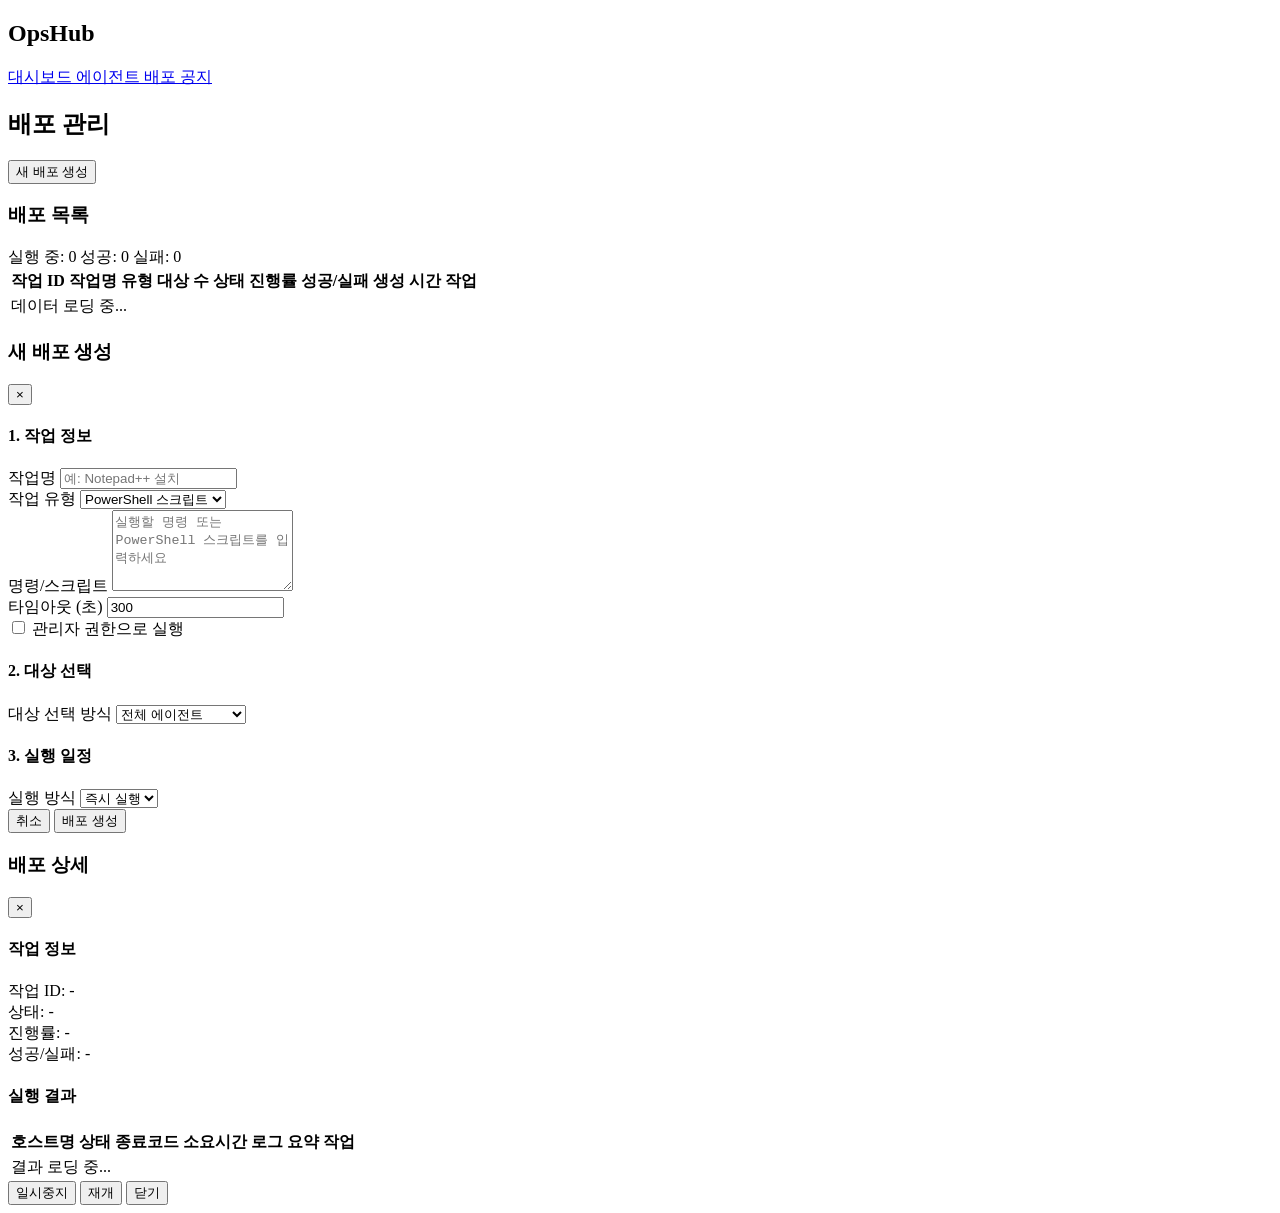
==== frontend/html/deployments.html @ 47032cf7 "Add backend, frontend, database and config files" ====
<!DOCTYPE html>
<html lang="ko">
<head>
    <meta charset="UTF-8">
    <meta name="viewport" content="width=device-width, initial-scale=1.0">
    <title>OpsHub - 배포 관리</title>
    <link rel="stylesheet" href="/css/main.css">
    <link rel="stylesheet" href="/css/dashboard.css">
</head>
<body>
    <div class="container">
        <!-- 사이드바 네비게이션 -->
        <aside class="sidebar">
            <div class="sidebar-header">
                <h1>OpsHub</h1>
            </div>
            <nav class="sidebar-nav">
                <a href="index.html" class="nav-item">
                    <span>대시보드</span>
                </a>
                <a href="agents.html" class="nav-item">
                    <span>에이전트</span>
                </a>
                <a href="deployments.html" class="nav-item active">
                    <span>배포</span>
                </a>
                <a href="announcements.html" class="nav-item">
                    <span>공지</span>
                </a>
            </nav>
        </aside>

        <!-- 메인 컨텐츠 -->
        <main class="main-content">
            <header class="page-header">
                <h2>배포 관리</h2>
                <div class="header-actions">
                    <button class="btn btn-primary" id="new-deployment-btn">
                        새 배포 생성
                    </button>
                </div>
            </header>

            <!-- 배포 목록 -->
            <div class="content-card">
                <div class="card-header">
                    <h3>배포 목록</h3>
                    <div class="header-stats">
                        <span class="stat-badge running">실행 중: <span id="running-deployments">0</span></span>
                        <span class="stat-badge success">성공: <span id="success-deployments-count">0</span></span>
                        <span class="stat-badge failed">실패: <span id="failed-deployments-count">0</span></span>
                    </div>
                </div>
                <div class="table-container">
                    <table class="data-table">
                        <thead>
                            <tr>
                                <th>작업 ID</th>
                                <th>작업명</th>
                                <th>유형</th>
                                <th>대상 수</th>
                                <th>상태</th>
                                <th>진행률</th>
                                <th>성공/실패</th>
                                <th>생성 시간</th>
                                <th>작업</th>
                            </tr>
                        </thead>
                        <tbody id="deployments-table">
                            <tr>
                                <td colspan="9" class="empty-state">데이터 로딩 중...</td>
                            </tr>
                        </tbody>
                    </table>
                </div>
            </div>

            <!-- 배포 생성 다이얼로그 -->
            <div id="deployment-modal" class="modal">
                <div class="modal-content large">
                    <div class="modal-header">
                        <h3>새 배포 생성</h3>
                        <button class="modal-close" id="close-deployment-modal">&times;</button>
                    </div>
                    <div class="modal-body">
                        <form id="deployment-form">
                            <div class="form-section">
                                <h4>1. 작업 정보</h4>
                                <div class="form-group">
                                    <label>작업명</label>
                                    <input type="text" id="deployment-name" placeholder="예: Notepad++ 설치" required>
                                </div>
                                <div class="form-group">
                                    <label>작업 유형</label>
                                    <select id="deployment-type" required>
                                        <option value="powershell">PowerShell 스크립트</option>
                                        <option value="command">명령 실행</option>
                                        <option value="install">프로그램 설치</option>
                                    </select>
                                </div>
                                <div class="form-group">
                                    <label>명령/스크립트</label>
                                    <textarea id="deployment-command" rows="5" placeholder="실행할 명령 또는 PowerShell 스크립트를 입력하세요" required></textarea>
                                </div>
                                <div class="form-group">
                                    <label>타임아웃 (초)</label>
                                    <input type="number" id="deployment-timeout" value="300" min="1" required>
                                </div>
                                <div class="form-group">
                                    <label>
                                        <input type="checkbox" id="deployment-admin"> 관리자 권한으로 실행
                                    </label>
                                </div>
                            </div>

                            <div class="form-section">
                                <h4>2. 대상 선택</h4>
                                <div class="form-group">
                                    <label>대상 선택 방식</label>
                                    <select id="target-type" required>
                                        <option value="all">전체 에이전트</option>
                                        <option value="online">온라인 에이전트만</option>
                                        <option value="selected">선택한 에이전트</option>
                                        <option value="tag">태그로 선택</option>
                                    </select>
                                </div>
                                <div class="form-group" id="target-agents-group" style="display: none;">
                                    <label>에이전트 선택</label>
                                    <div id="agent-selector" class="agent-selector">
                                        <!-- 에이전트 체크박스 리스트 -->
                                    </div>
                                </div>
                                <div class="form-group" id="target-tag-group" style="display: none;">
                                    <label>태그</label>
                                    <input type="text" id="target-tag" placeholder="예: 개발부, Windows11">
                                </div>
                            </div>

                            <div class="form-section">
                                <h4>3. 실행 일정</h4>
                                <div class="form-group">
                                    <label>실행 방식</label>
                                    <select id="schedule-type" required>
                                        <option value="now">즉시 실행</option>
                                        <option value="scheduled">예약 실행</option>
                                    </select>
                                </div>
                                <div class="form-group" id="schedule-time-group" style="display: none;">
                                    <label>실행 시간</label>
                                    <input type="datetime-local" id="schedule-time">
                                </div>
                            </div>
                        </form>
                    </div>
                    <div class="modal-footer">
                        <button class="btn btn-secondary" id="cancel-deployment">취소</button>
                        <button class="btn btn-primary" id="submit-deployment">배포 생성</button>
                    </div>
                </div>
            </div>

            <!-- 배포 상세 다이얼로그 -->
            <div id="deployment-detail-modal" class="modal">
                <div class="modal-content large">
                    <div class="modal-header">
                        <h3>배포 상세</h3>
                        <button class="modal-close" id="close-detail-modal">&times;</button>
                    </div>
                    <div class="modal-body">
                        <div class="detail-section">
                            <h4>작업 정보</h4>
                            <div class="detail-grid">
                                <div class="detail-item">
                                    <span class="detail-label">작업 ID:</span>
                                    <span class="detail-value" id="detail-task-id">-</span>
                                </div>
                                <div class="detail-item">
                                    <span class="detail-label">상태:</span>
                                    <span class="detail-value" id="detail-status">-</span>
                                </div>
                                <div class="detail-item">
                                    <span class="detail-label">진행률:</span>
                                    <span class="detail-value" id="detail-progress">-</span>
                                </div>
                                <div class="detail-item">
                                    <span class="detail-label">성공/실패:</span>
                                    <span class="detail-value" id="detail-success-fail">-</span>
                                </div>
                            </div>
                        </div>

                        <div class="detail-section">
                            <h4>실행 결과</h4>
                            <div class="table-container">
                                <table class="data-table">
                                    <thead>
                                        <tr>
                                            <th>호스트명</th>
                                            <th>상태</th>
                                            <th>종료코드</th>
                                            <th>소요시간</th>
                                            <th>로그 요약</th>
                                            <th>작업</th>
                                        </tr>
                                    </thead>
                                    <tbody id="deployment-results-table">
                                        <tr>
                                            <td colspan="6" class="empty-state">결과 로딩 중...</td>
                                        </tr>
                                    </tbody>
                                </table>
                            </div>
                        </div>

                        <div class="detail-section" id="log-detail-section" style="display: none;">
                            <h4>로그 상세</h4>
                            <div class="log-viewer" id="log-viewer">
                                <pre id="log-content"></pre>
                            </div>
                        </div>
                    </div>
                    <div class="modal-footer">
                        <button class="btn btn-secondary" id="pause-deployment">일시중지</button>
                        <button class="btn btn-primary" id="resume-deployment">재개</button>
                        <button class="btn btn-secondary" id="close-detail">닫기</button>
                    </div>
                </div>
            </div>
        </main>
    </div>

    <script src="/js/config.js"></script>
    <script src="/js/main.js"></script>
    <script src="/js/deployments.js"></script>
</body>
</html>
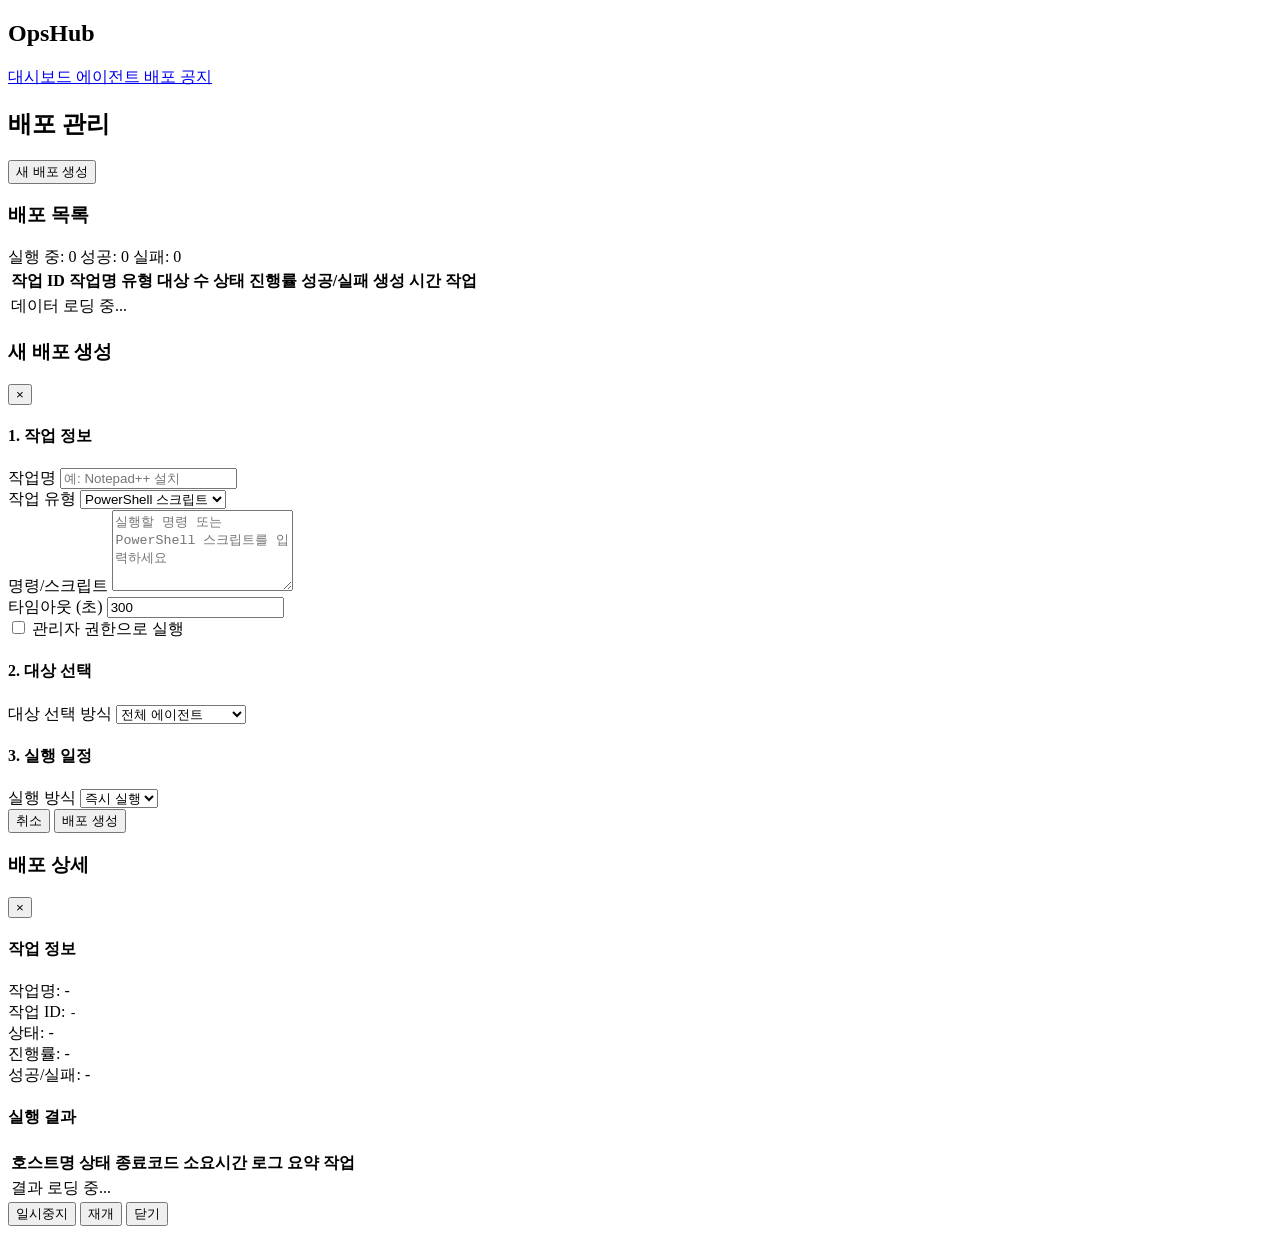
==== commit 0d2fdab5: "v1" ====
--- a/frontend/html/deployments.html
+++ b/frontend/html/deployments.html
@@ -171,20 +171,28 @@
                             <h4>작업 정보</h4>
                             <div class="detail-grid">
                                 <div class="detail-item">
+                                    <span class="detail-label">작업명:</span>
+                                    <span class="detail-value" id="detail-name">-</span>
+                                </div>
+                                <div class="detail-item">
                                     <span class="detail-label">작업 ID:</span>
-                                    <span class="detail-value" id="detail-task-id">-</span>
+                                    <span class="detail-value"><code id="detail-task-id">-</code></span>
                                 </div>
                                 <div class="detail-item">
                                     <span class="detail-label">상태:</span>
                                     <span class="detail-value" id="detail-status">-</span>
                                 </div>
-                                <div class="detail-item">
+                                <div class="detail-item full-width">
                                     <span class="detail-label">진행률:</span>
                                     <span class="detail-value" id="detail-progress">-</span>
                                 </div>
                                 <div class="detail-item">
                                     <span class="detail-label">성공/실패:</span>
                                     <span class="detail-value" id="detail-success-fail">-</span>
+                                </div>
+                                <div class="detail-item full-width" id="detail-command-container" style="display: none;">
+                                    <span class="detail-label">실행 명령:</span>
+                                    <span class="detail-value"><code id="detail-command" style="display: block; background: #f5f5f5; padding: 10px; border-radius: 4px; margin-top: 5px; white-space: pre-wrap; word-break: break-all;"></code></span>
                                 </div>
                             </div>
                         </div>
